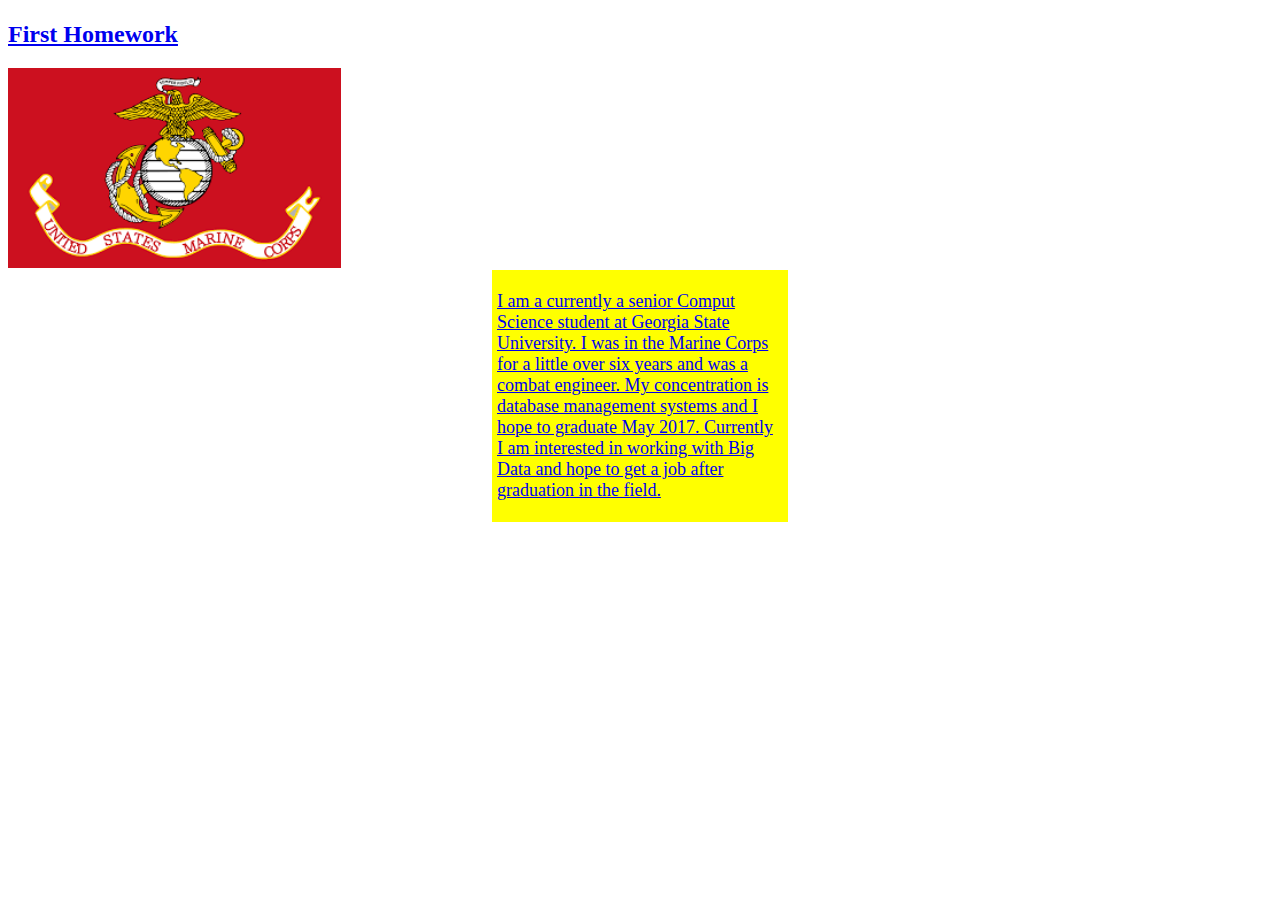
==== index.html @ 622738e1 "Update index.html" ====
<?xml version="1.0" encoding="utf-8"?>
<!DOCTYPE html PUBLIc "-//W3C//DTD XHTML 1.0 Transitional//EN"
	"http://www.w3.ort/TR/xhtml1/DTD/xhtml1-transional.dtd">
	

<html xmlns="http://wwww.w3.org/1999/xhtml">
<head><title>Jason Tatum</title></head>
<body>
  <h1><a href="https://www.facebook.com/profile.php?id=100007764558842"Jason Tatum</a></h1><h2>First Homework</h2>

<img src="[data-uri]" height="200">
<center>
<table width="300" cellpadding="5"><tr><td bgcolor="#FFFF00">
    <p><font face="Arial Black" size="4">I am a currently a senior Comput Science student at Georgia State University. I was in the Marine Corps for a little over six years and was a combat engineer. My concentration is database management systems and I hope to graduate May 2017. Currently I am interested in working with Big Data and hope to get a job after graduation in the field.</font></p>
  
</td></tr></table>
</center>
</body>
</html>
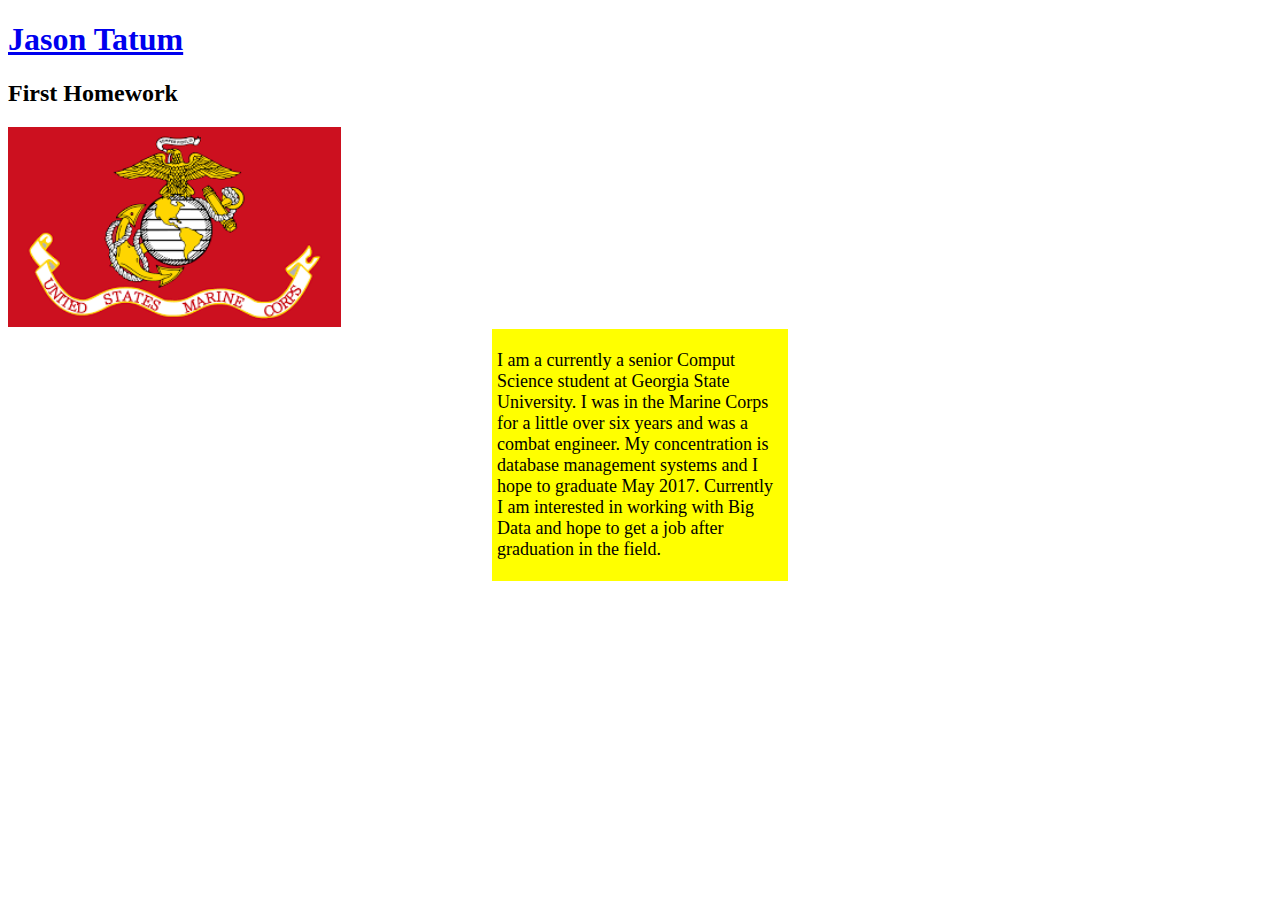
==== commit afca4226: "Update index.html" ====
--- a/index.html
+++ b/index.html
@@ -6,7 +6,7 @@
 <html xmlns="http://wwww.w3.org/1999/xhtml">
 <head><title>Jason Tatum</title></head>
 <body>
-  <h1><a href="https://www.facebook.com/profile.php?id=100007764558842"Jason Tatum</a></h1><h2>First Homework</h2>
+  <h1><a href="https://www.facebook.com/profile.php?id=100007764558842">Jason Tatum</a></h1><h2>First Homework</h2>
 
 <img src="[data-uri]" height="200">
 <center>
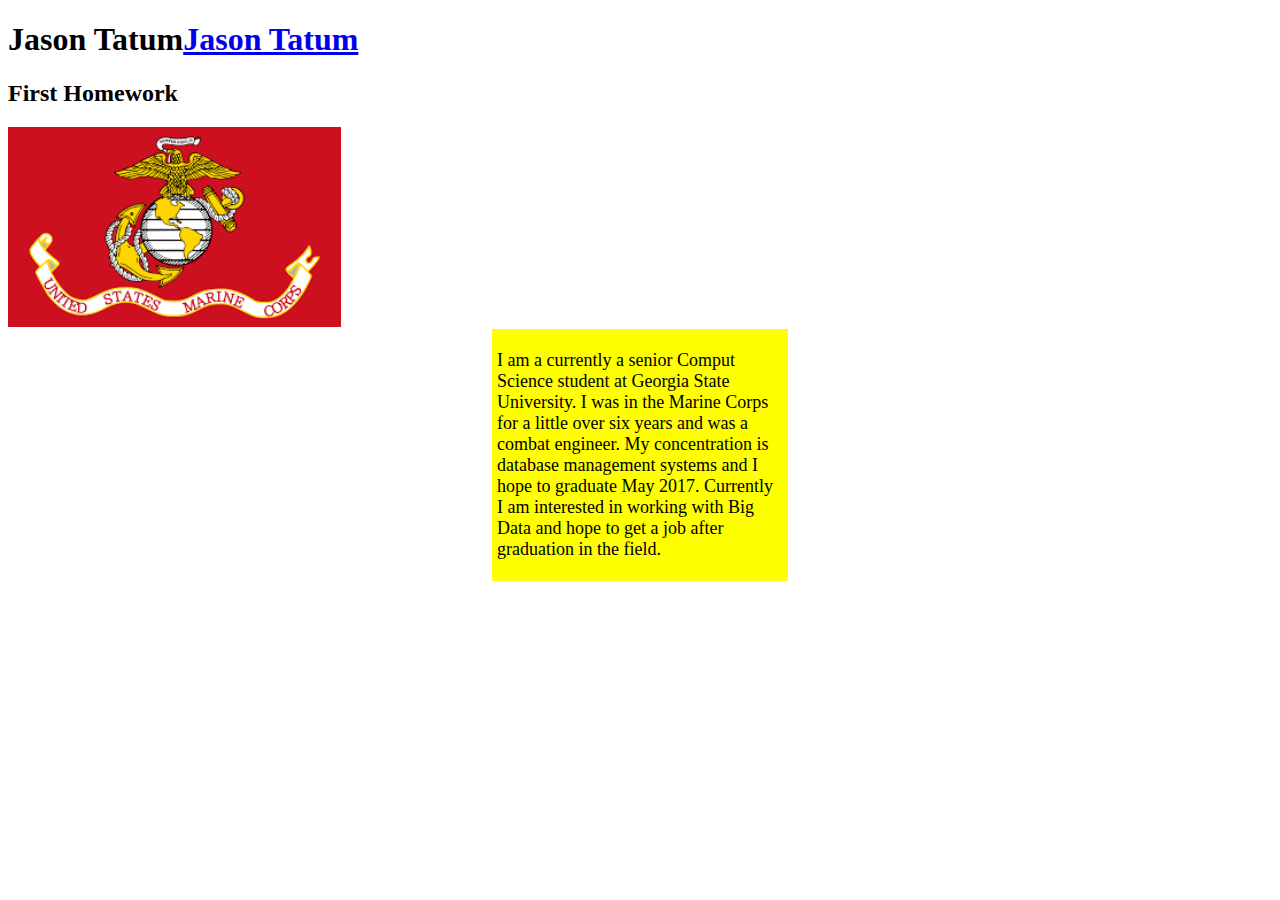
==== commit db089e43: "Update index.html" ====
--- a/index.html
+++ b/index.html
@@ -6,7 +6,7 @@
 <html xmlns="http://wwww.w3.org/1999/xhtml">
 <head><title>Jason Tatum</title></head>
 <body>
-  <h1><a href="https://www.facebook.com/profile.php?id=100007764558842">Jason Tatum</a></h1><h2>First Homework</h2>
+  <h1>Jason Tatum<a href="https://www.facebook.com/profile.php?id=100007764558842">Jason Tatum</a></h1><h2>First Homework</h2>
 
 <img src="[data-uri]" height="200">
 <center>
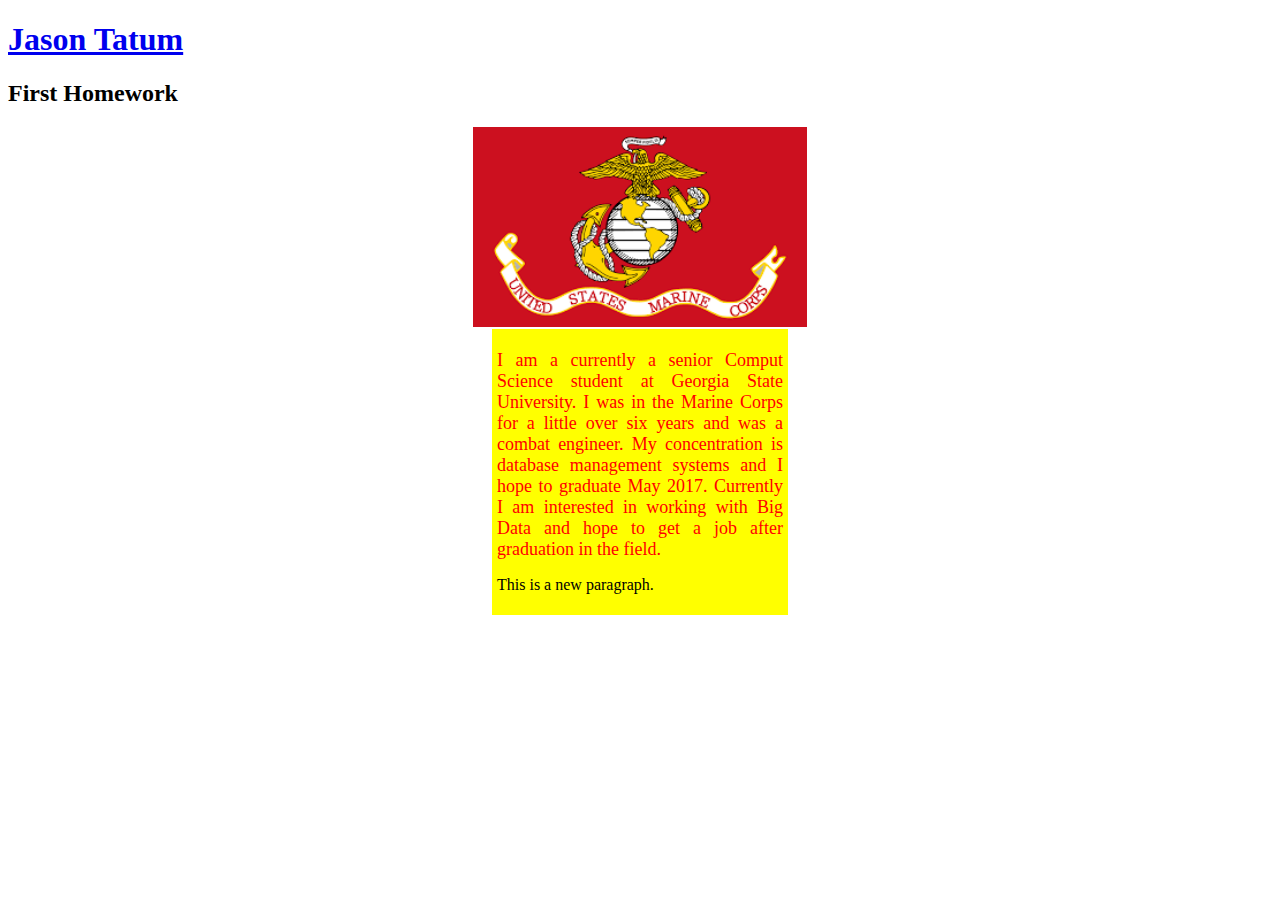
==== commit d12d5a08: "Update index.html" ====
--- a/index.html
+++ b/index.html
@@ -5,14 +5,20 @@
 
 <html xmlns="http://wwww.w3.org/1999/xhtml">
 <head><title>Jason Tatum</title></head>
-<body>
-  <h1>Jason Tatum<a href="https://www.facebook.com/profile.php?id=100007764558842">Jason Tatum</a></h1><h2>First Homework</h2>
-
+<body bgcolor="#FFFFFF">
+  <h1><a 
+href="https://studentgsu-my.sharepoint.com/_layouts/15/me.aspx?u=68e46a0c-70
+d5-4d36-ab60-f91e3f9bcd92&v=work">Jason Tatum</a></h1><h2>First 
+Homework</h2>
+<center>
 <img src="[data-uri]" height="200">
+</center>
 <center>
 <table width="300" cellpadding="5"><tr><td bgcolor="#FFFF00">
-    <p><font face="Arial Black" size="4">I am a currently a senior Comput Science student at Georgia State University. I was in the Marine Corps for a little over six years and was a combat engineer. My concentration is database management systems and I hope to graduate May 2017. Currently I am interested in working with Big Data and hope to get a job after graduation in the field.</font></p>
-  
+    <p align="justify"><font face="Arial Black" size="4" color="red">I am a currently a senior Comput Science student at Georgia State University. I was in the Marine Corps for a little over 
+six years and was a combat engineer. My concentration is database management systems and I hope to graduate May 2017. Currently I am interested in working with 
+Big Data and hope to get a job after graduation in the field.</font></p>
+	<p>This is a new paragraph.</p>
 </td></tr></table>
 </center>
 </body>
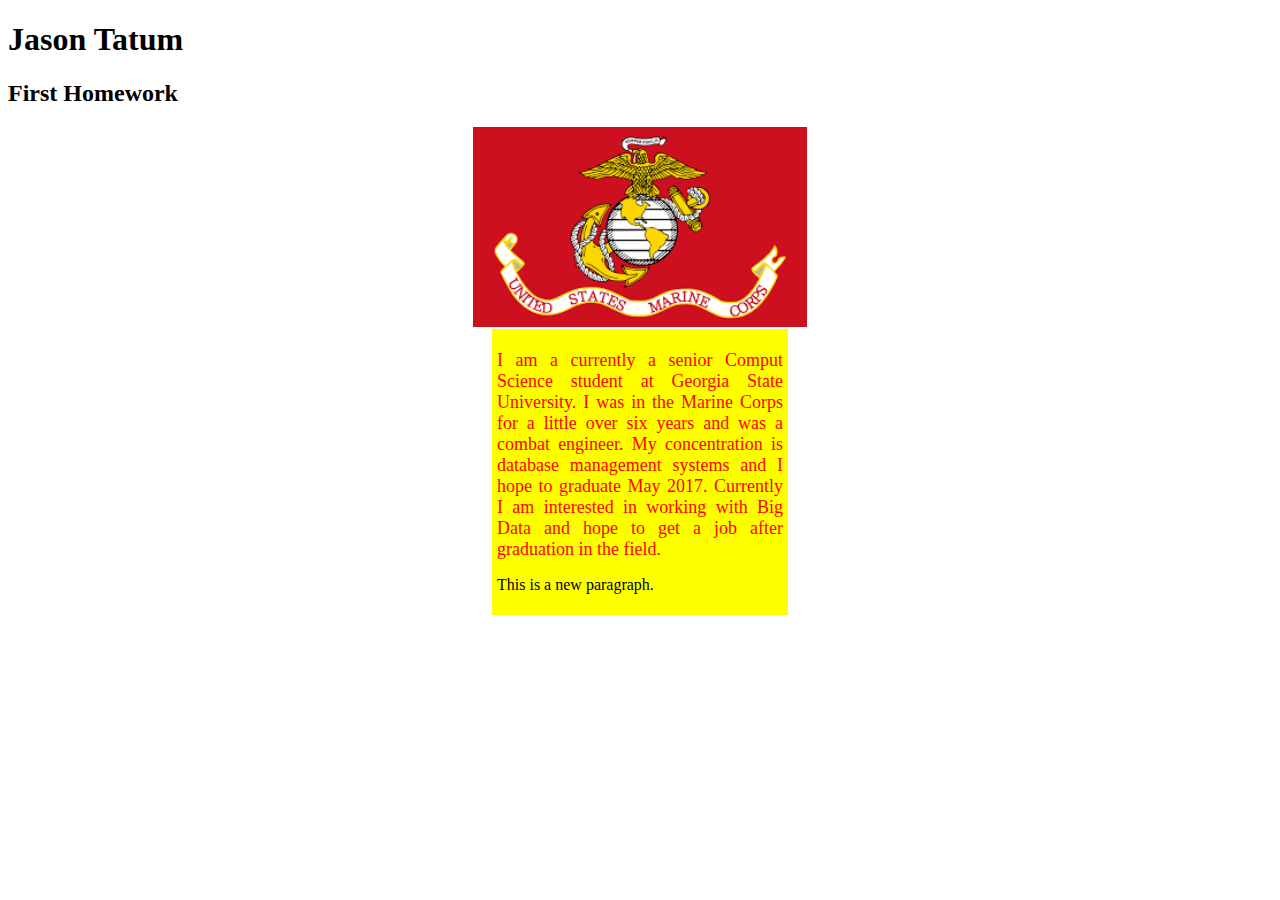
==== commit e83f0713: "Update index.html" ====
--- a/index.html
+++ b/index.html
@@ -6,9 +6,7 @@
 <html xmlns="http://wwww.w3.org/1999/xhtml">
 <head><title>Jason Tatum</title></head>
 <body bgcolor="#FFFFFF">
-  <h1><a 
-href="https://studentgsu-my.sharepoint.com/_layouts/15/me.aspx?u=68e46a0c-70
-d5-4d36-ab60-f91e3f9bcd92&v=work">Jason Tatum</a></h1><h2>First 
+  <h1>Jason Tatum</h1><h2>First 
 Homework</h2>
 <center>
 <img src="[data-uri]" height="200">
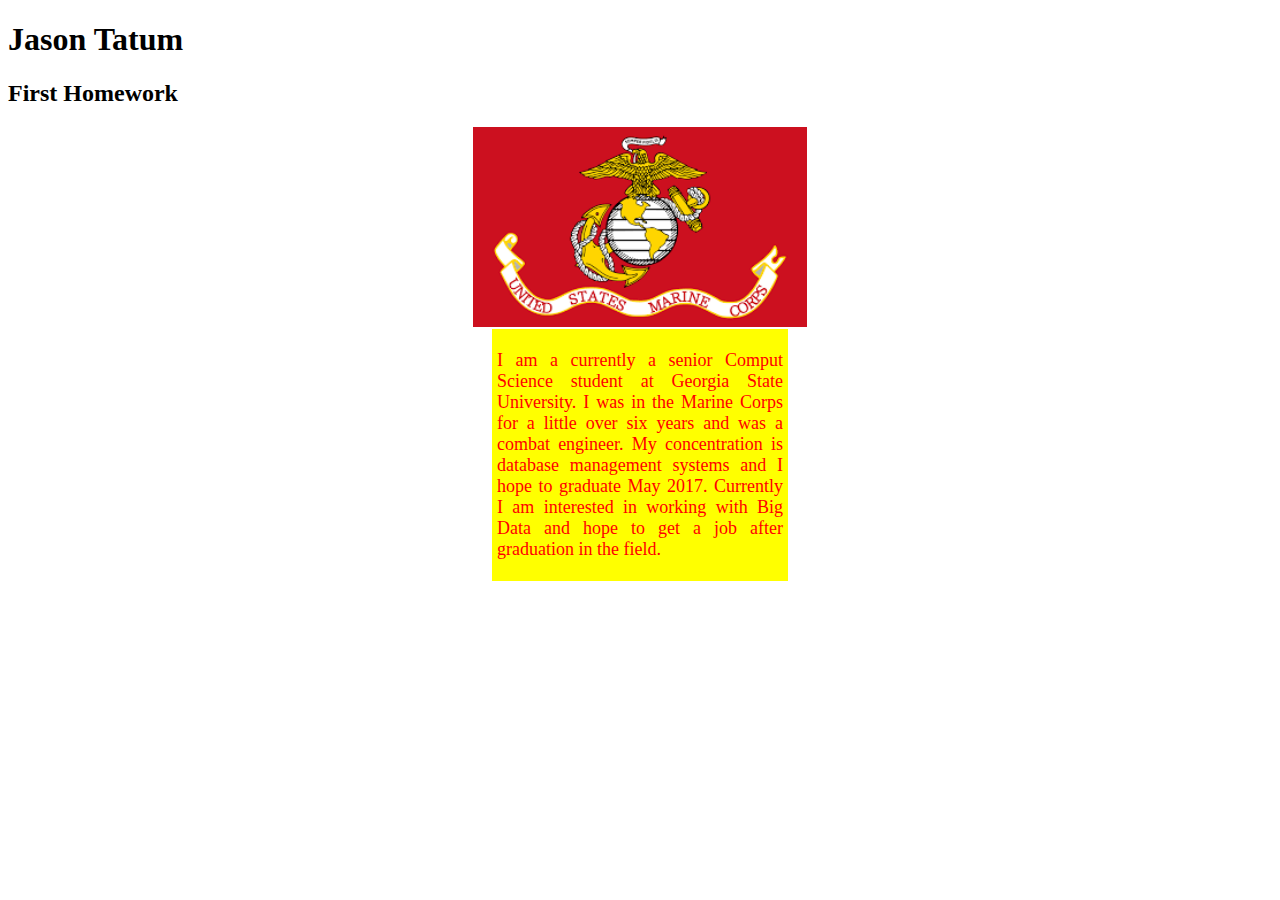
==== commit 6dd94a82: "Update index.html" ====
--- a/index.html
+++ b/index.html
@@ -16,7 +16,7 @@
     <p align="justify"><font face="Arial Black" size="4" color="red">I am a currently a senior Comput Science student at Georgia State University. I was in the Marine Corps for a little over 
 six years and was a combat engineer. My concentration is database management systems and I hope to graduate May 2017. Currently I am interested in working with 
 Big Data and hope to get a job after graduation in the field.</font></p>
-	<p>This is a new paragraph.</p>
+	
 </td></tr></table>
 </center>
 </body>
